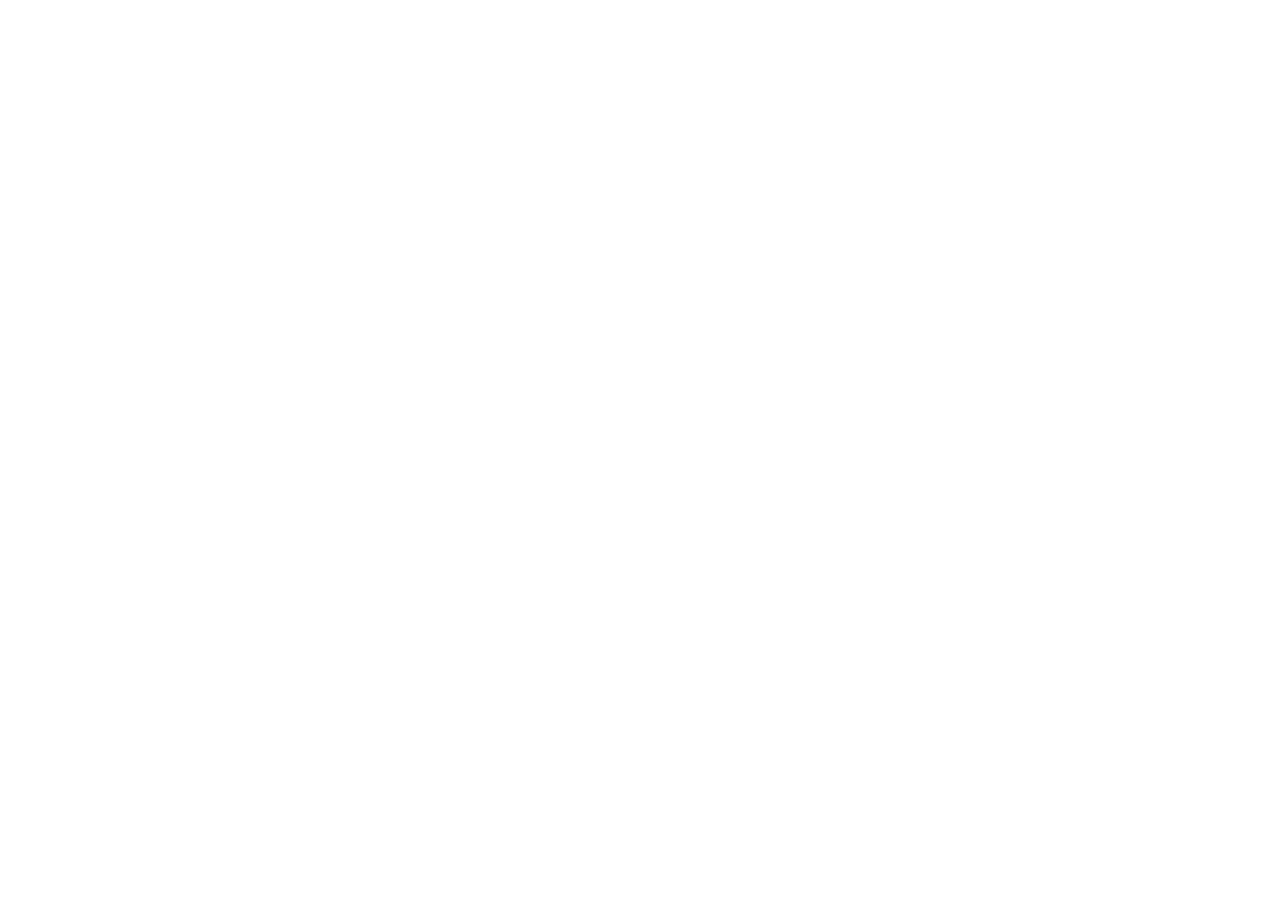
==== sample project/index.html @ 1ad2bad4 "building the project structure" ====
<!DOCTYPE html>
<html>
    <head>
        <title> First webpage. </title>
    </head>

    <body>
        <header>
            <!--Top header menu containing logo and navigation bar.-->
            <div id="top-header">

                <!--Logo-->
                <div id="logo">

                </div>

            <!--Navigation menu-->
            <nav>

            </nav>

        </div>
        </header>

        <!--Main content between the header and the footer-->
        <main>
            <!--Section 1 of the main content-->
            <section>

            </section>

            <!--Section 2 of the main content-->
            <section>

            </section>

            <!--Section 3 of the main content-->
            <section>

            </section>
        </main>

        <!--Footer-->
        <footer>
            
        </footer>
    </body>
</html>
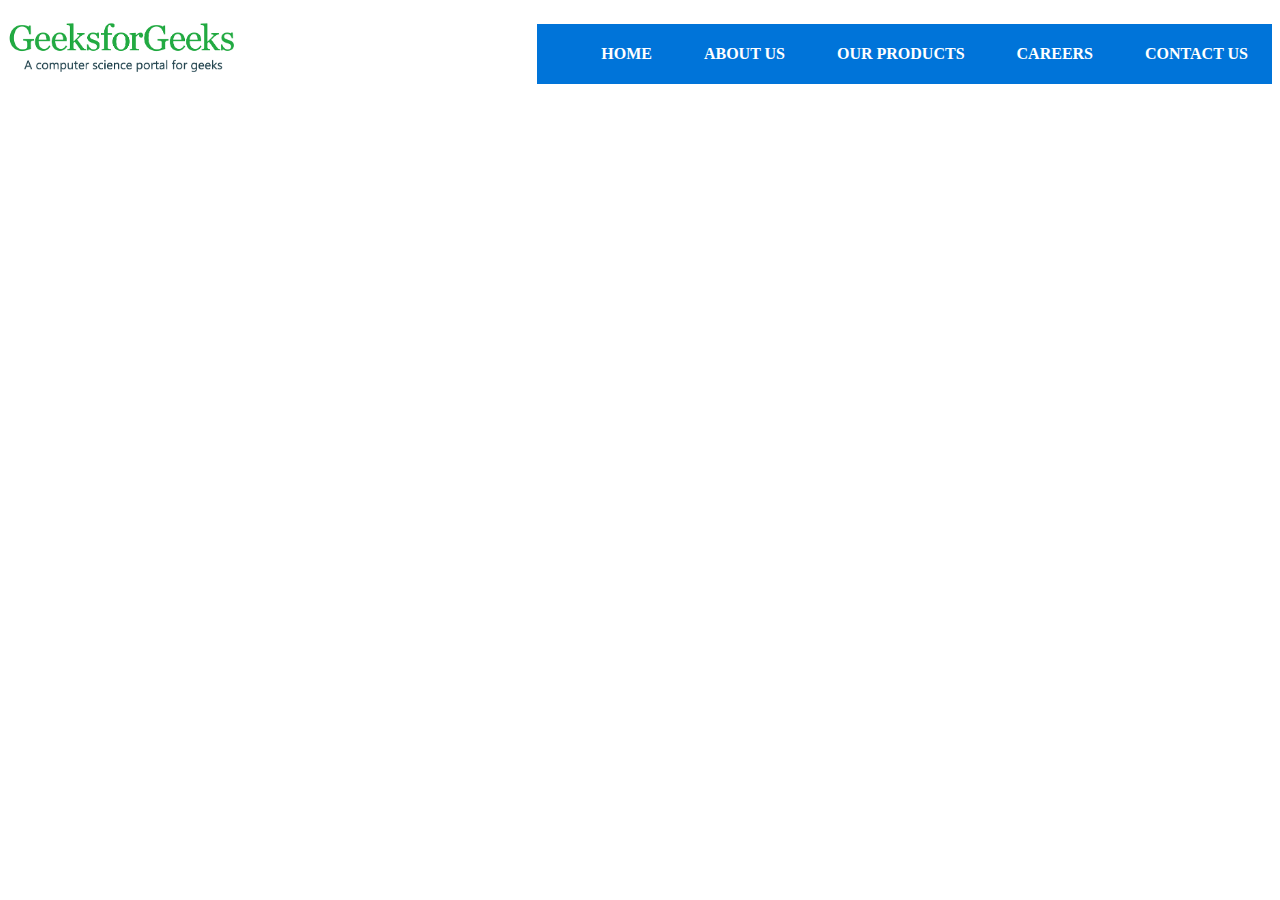
==== commit efab8808: "add styling" ====
--- a/sample project/index.html
+++ b/sample project/index.html
@@ -2,6 +2,7 @@
 <html>
     <head>
         <title> First webpage. </title>
+        <link rel="stylesheet" href="css/style.css">
     </head>
 
     <body>
@@ -11,13 +12,25 @@
 
                 <!--Logo-->
                 <div id="logo">
-
+                    <img src="images/Logo.png" />
                 </div>
 
             <!--Navigation menu-->
             <nav>
+                <div id="menu">
+                    <ul>
+                        <li class="active"><a href="#">Home</a></li>
+                        <li><a href="#">About Us</a></li>
+                        <li><a href="#">Our Products</a></li>
+                        <li><a href="#">Careers</a></li>
+                        <li><a href="#">Contact Us</a></li>
+                    </ul>
+                </div>
+            </nav>
+        </div>
 
-            </nav>
+        <!--Image menu in header to contain an image and a sample text over that image-->
+        <div id="header-image-menu">
 
         </div>
         </header>
@@ -42,7 +55,7 @@
 
         <!--Footer-->
         <footer>
-            
+
         </footer>
     </body>
 </html>--- a/sample project/css/style.css
+++ b/sample project/css/style.css
@@ -0,0 +1,74 @@
+/*************************/
+/* Styling Header */
+/*************************/
+header{
+	
+	overflow: hidden;
+}
+
+#top-header{
+		
+	text-align: center;
+	height: 60px;
+}
+
+/****************/
+/* Styling Logo */
+/****************/
+#logo{
+	float: left;
+	padding: none;
+	margin: none;
+	height: 60px;
+	width: 30%;
+}
+
+#logo img{
+	width: 60%;
+	float: left;
+	padding: 10px 0px;
+}
+
+/***************************/
+/* Styling Navigation Menu */
+/***************************/
+#menu{
+	float: right;
+	width: 70%;
+	height: 100%;
+	margin: none;
+}
+	
+#menu ul{
+	text-align: center;
+	float: right;
+	margin: none;
+	background: #0074D9;
+}
+	
+#menu li{
+	display: inline-block;
+	padding: none;
+	margin: none;
+}
+	
+#menu li a, #menu li span{
+	display: inline-block;
+	padding: 0em 1.5em;
+	text-decoration: none;
+	font-weight: 600;
+	text-transform: uppercase;
+	line-height: 60px;
+}
+	
+#menu li a{
+		
+	color: #FFF;
+}
+	
+#menu li:hover a, #menu li span{
+	background: #FFF;
+	color: #0074D9;
+	border-left: 1px solid #0074D9;
+	text-decoration: none;
+}
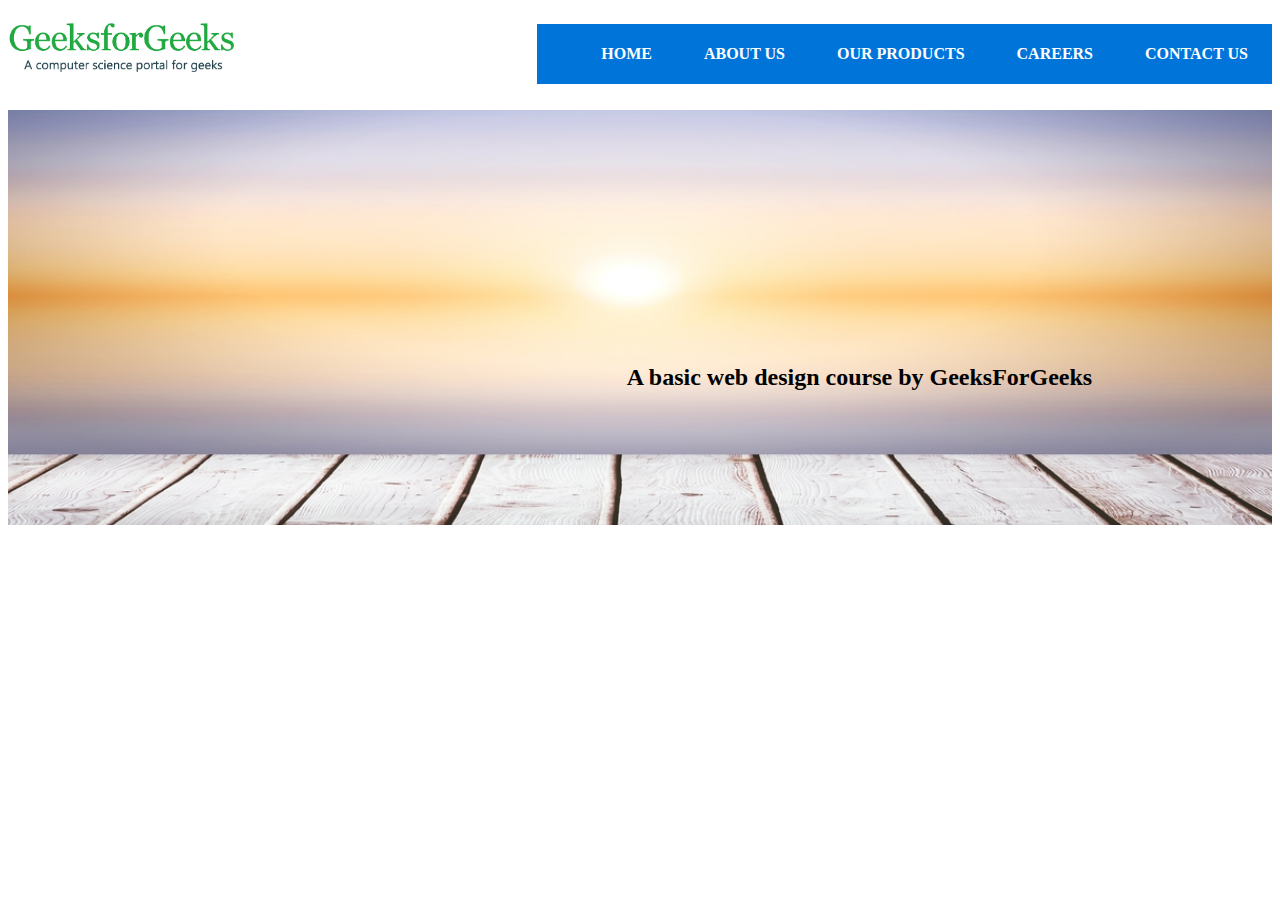
==== commit b7f88477: "build web header" ====
--- a/sample project/index.html
+++ b/sample project/index.html
@@ -31,7 +31,8 @@
 
         <!--Image menu in header to contain an image and a sample text over that image-->
         <div id="header-image-menu">
-
+            <img src="images/slider.jpg">
+            <h2 id="image-text">A basic web design course by GeeksForGeeks</h2>
         </div>
         </header>
 
--- a/sample project/css/style.css
+++ b/sample project/css/style.css
@@ -72,3 +72,27 @@
 	border-left: 1px solid #0074D9;
 	text-decoration: none;
 }
+
+/*Styling the main image menu*/
+#header-image-menu{
+    top: 10px;
+    position: relative;
+}
+
+/*Styling the image inside the image menu*/
+#header-image-menu img{
+    width: 100%;
+    margin: none;
+    padding: none;
+}
+
+/*Positioning the image text*/
+#image-text{
+    position: absolute;
+    top: 60%;
+    left: 60%;
+    font-family: 'Roboto';
+    color: #000;
+    transform: translate(-30%, -30%);
+    text-align: center;
+}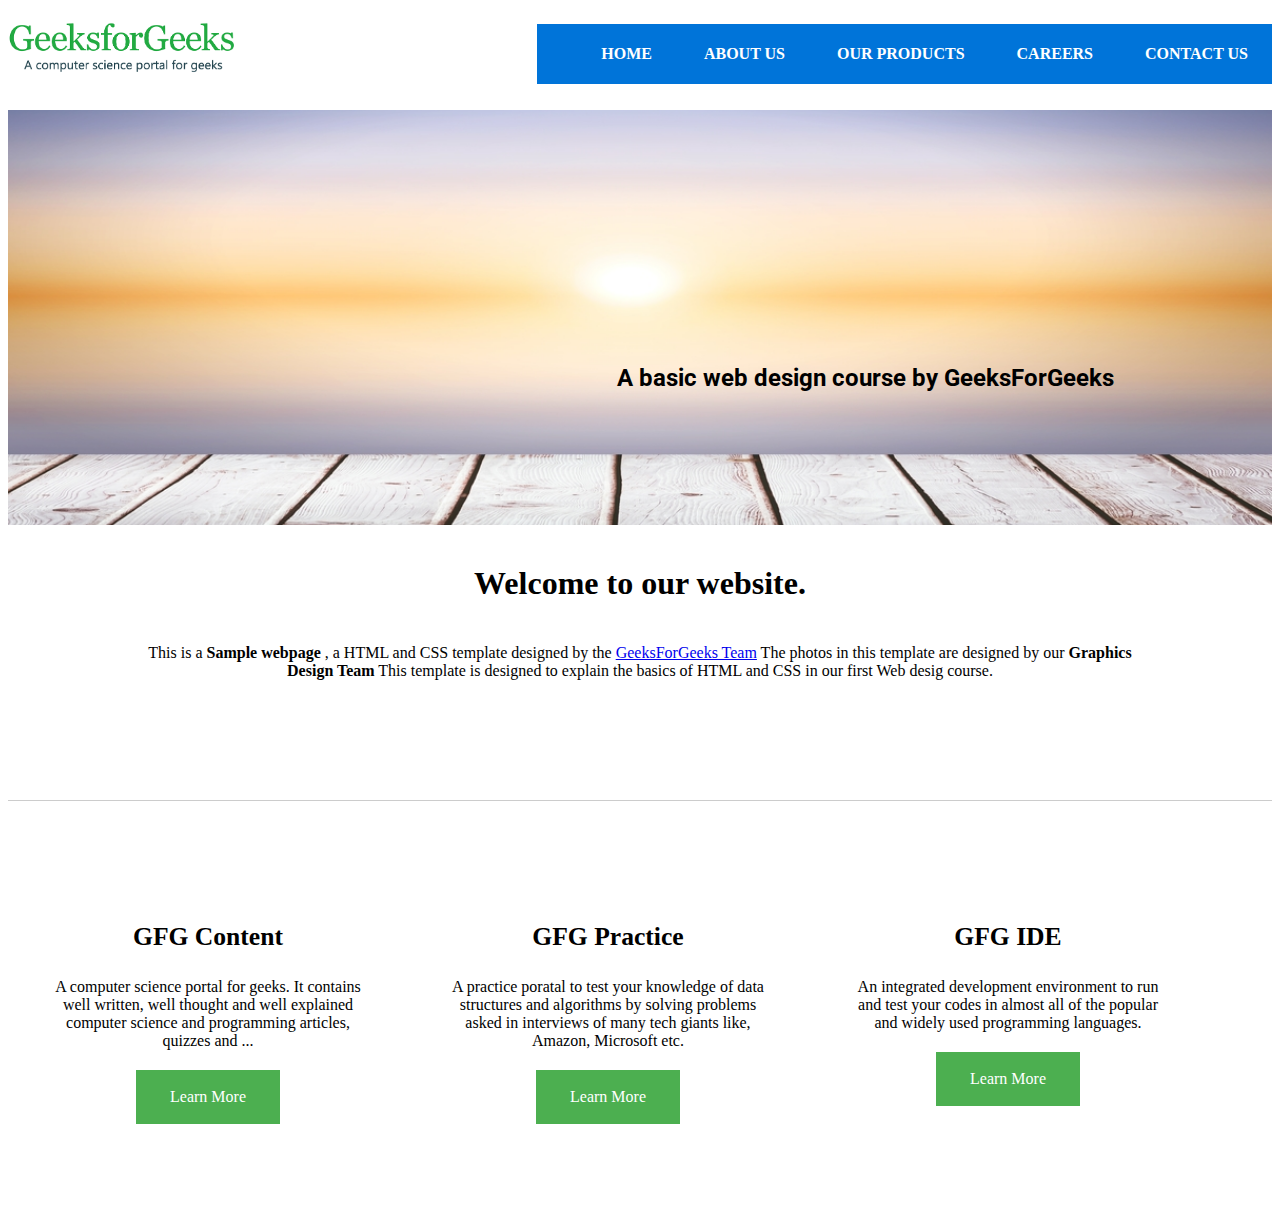
==== commit e686823c: "complete second section" ====
--- a/sample project/index.html
+++ b/sample project/index.html
@@ -3,6 +3,7 @@
     <head>
         <title> First webpage. </title>
         <link rel="stylesheet" href="css/style.css">
+        <link href="https://fonts.googleapis.com/css?family=Roboto" rel="stylesheet">
     </head>
 
     <body>
@@ -40,11 +41,61 @@
         <main>
             <!--Section 1 of the main content-->
             <section>
-
+                <div id="welcome">
+                    <h1 class="title">Welcome to our website.</h1>
+                    <p>This is a <strong> Sample webpage </strong>, a HTML and CSS template designed by the 
+                    <a href="https://www.geeksforgeeks.org/" target="_blank" rel="nofollow">GeeksForGeeks Team</a>
+                    The photos in this template are designed by our <b>Graphics Design Team</b> This template is designed 
+                    to explain the basics of HTML and CSS in our first Web desig course.
+                </p>
+                </div>
             </section>
 
             <!--Section 2 of the main content-->
-            <section>
+            <section class="container" id="section-2">
+                <div class="row">
+                    <div id="column1">
+                        <div class="column-title">
+                            <h2>GFG Content</h2>
+                        </div>
+
+                        <p>A computer science portal for geeks. It contains well written,
+                            well thought and well explained computer science and programming articles,
+                            quizzes and ...
+                        </p>
+
+                        <a href="https://www.geeksforgeeks.org" target="_blank" class="button">Learn More</a>
+                    </div>
+
+                    <div id="column2">
+                        <div class="column-title">
+                            <h2>GFG Practice</h2>
+                        </div>
+
+                        <p>A practice poratal to test your knowledge
+                            of data structures and algorithms by solving
+                            problems asked in interviews of many tech giants
+                            like, Amazon, Microsoft etc.
+                        </p>
+
+                        <a href="https://practice.geeksforgeeks.org/" target="_blank" class="button">Learn More</a>
+                    </div>
+
+                    <div id="column3">
+                        <div class="column-title">
+                            <h2>GFG IDE</h2>
+                        </div>
+
+                        <p>An integrated development environment to
+                            run and test your codes in almost all of
+                            the popular and widely used programming
+                            languages.
+                        </p>
+
+                        <a href="https://ide.geeksforgeeks.org" target="_blank" class="button">Learn More</a>
+                    </div>
+
+                </div>
 
             </section>
 
--- a/sample project/css/style.css
+++ b/sample project/css/style.css
@@ -95,4 +95,68 @@
     color: #000;
     transform: translate(-30%, -30%);
     text-align: center;
+}
+
+/*Style div with id #welcome */
+#welcome{
+    overflow: hidden;
+    width: 1000px;
+    margin: 0px auto;
+}
+
+/*Style the title h1 tag. */
+#welcome .title{
+    margin-top: 20px;
+    padding: 20px;
+    text-align: center;
+}
+
+#welcome p{
+    margin-bottom: 40px;
+    text-align: center;
+}
+
+
+/*Adding basic styles for layout.*/
+#section-2{
+    overflow: hidden;
+    margin-top: 5em;
+    padding-top: 1em;
+    border-top: 1px solid rgba(0, 0, 0, 0.2);
+    text-align: center;
+}
+
+/*ALign columns in-line*/
+.row #column1,
+.row #column2,
+.row #column3{
+    float: left;
+    width: 320px;
+    padding: 80px 40px 80px 40px;
+}
+
+/*Style the column titles. */
+.column-title h2{
+    margin: 1em 0em;
+    font-size: 1.6em;
+    font-weight: 700;
+}
+
+
+.button{
+    text-decoration: none;
+    text-align: center;
+    display: inline-block;
+    font-size: 16px;
+    background-color: #4CAF50;
+    color: white;
+    border: 2px solid #4CAF50;
+    padding: 16px 32px;
+    margin: 4px 2px;
+    cursor: pointer;
+}
+
+.button:hover{
+    background-color: white;
+    color: #4CAF50;
 }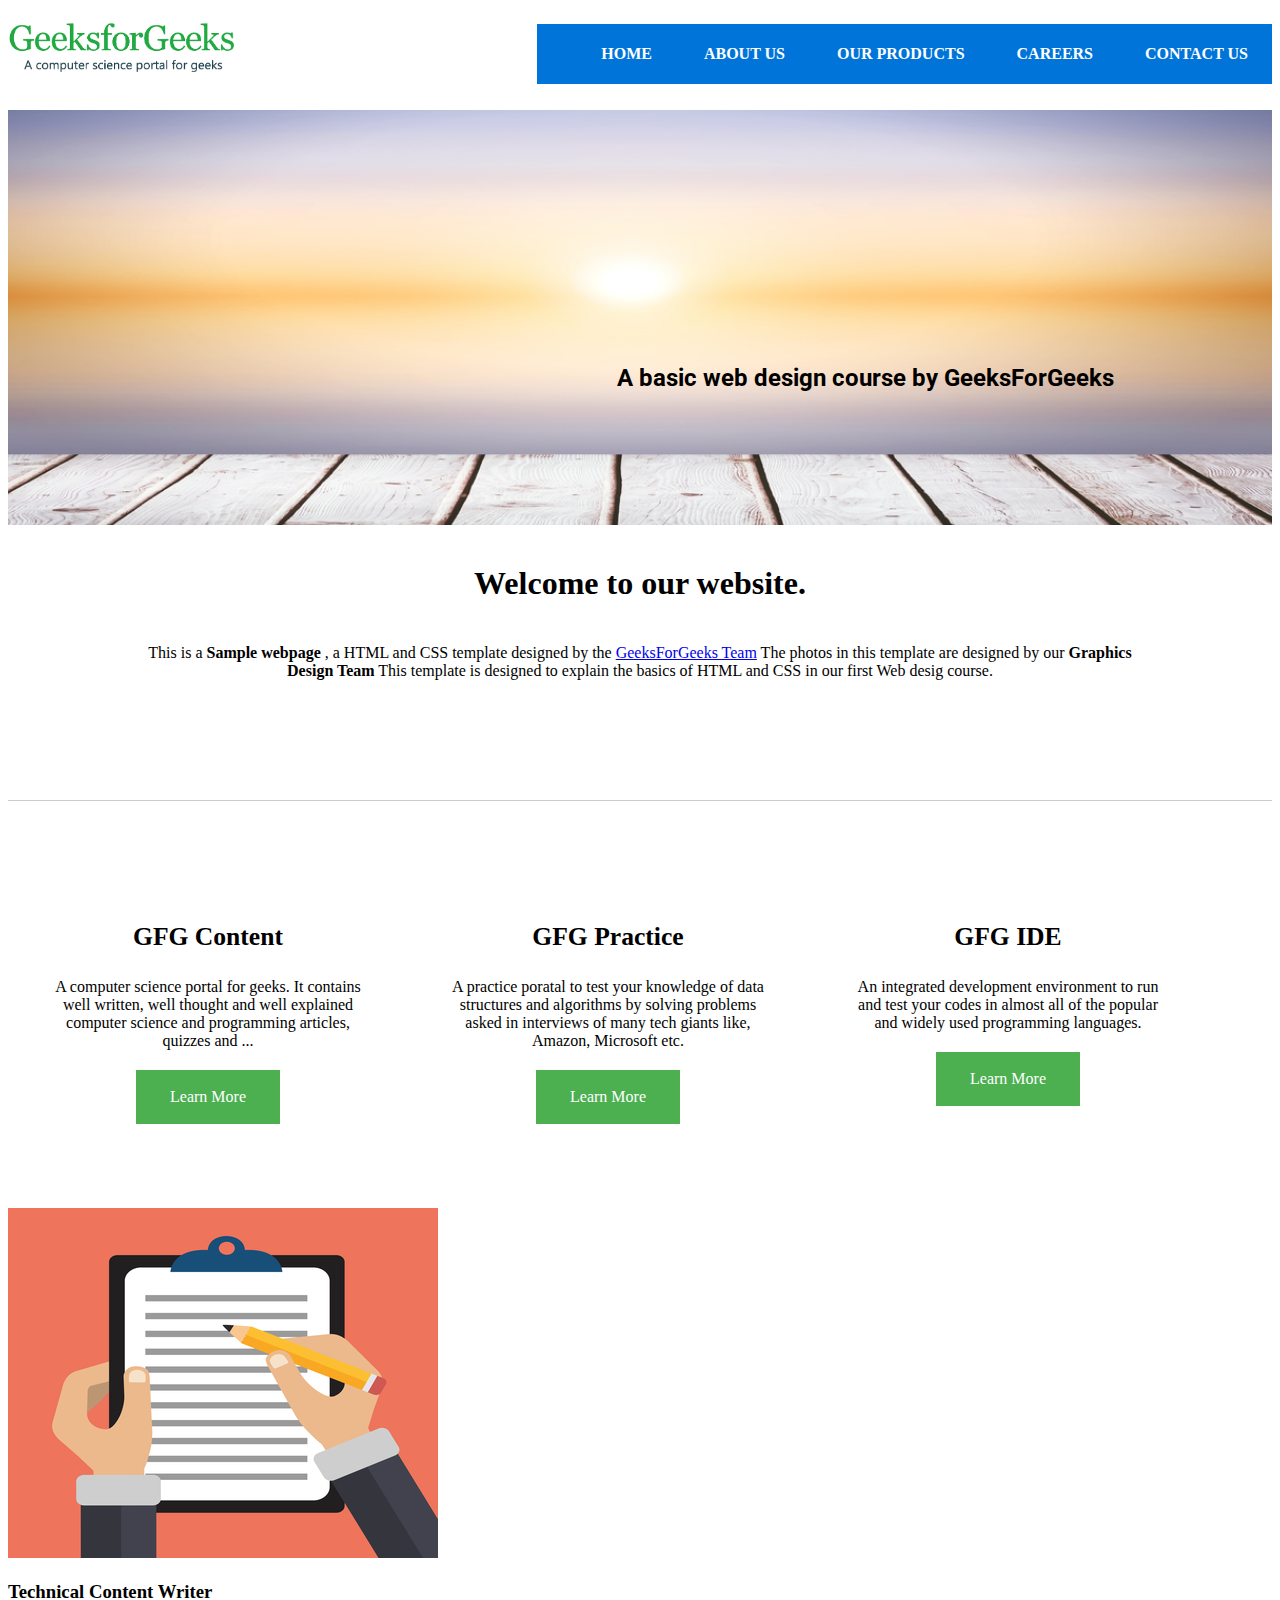
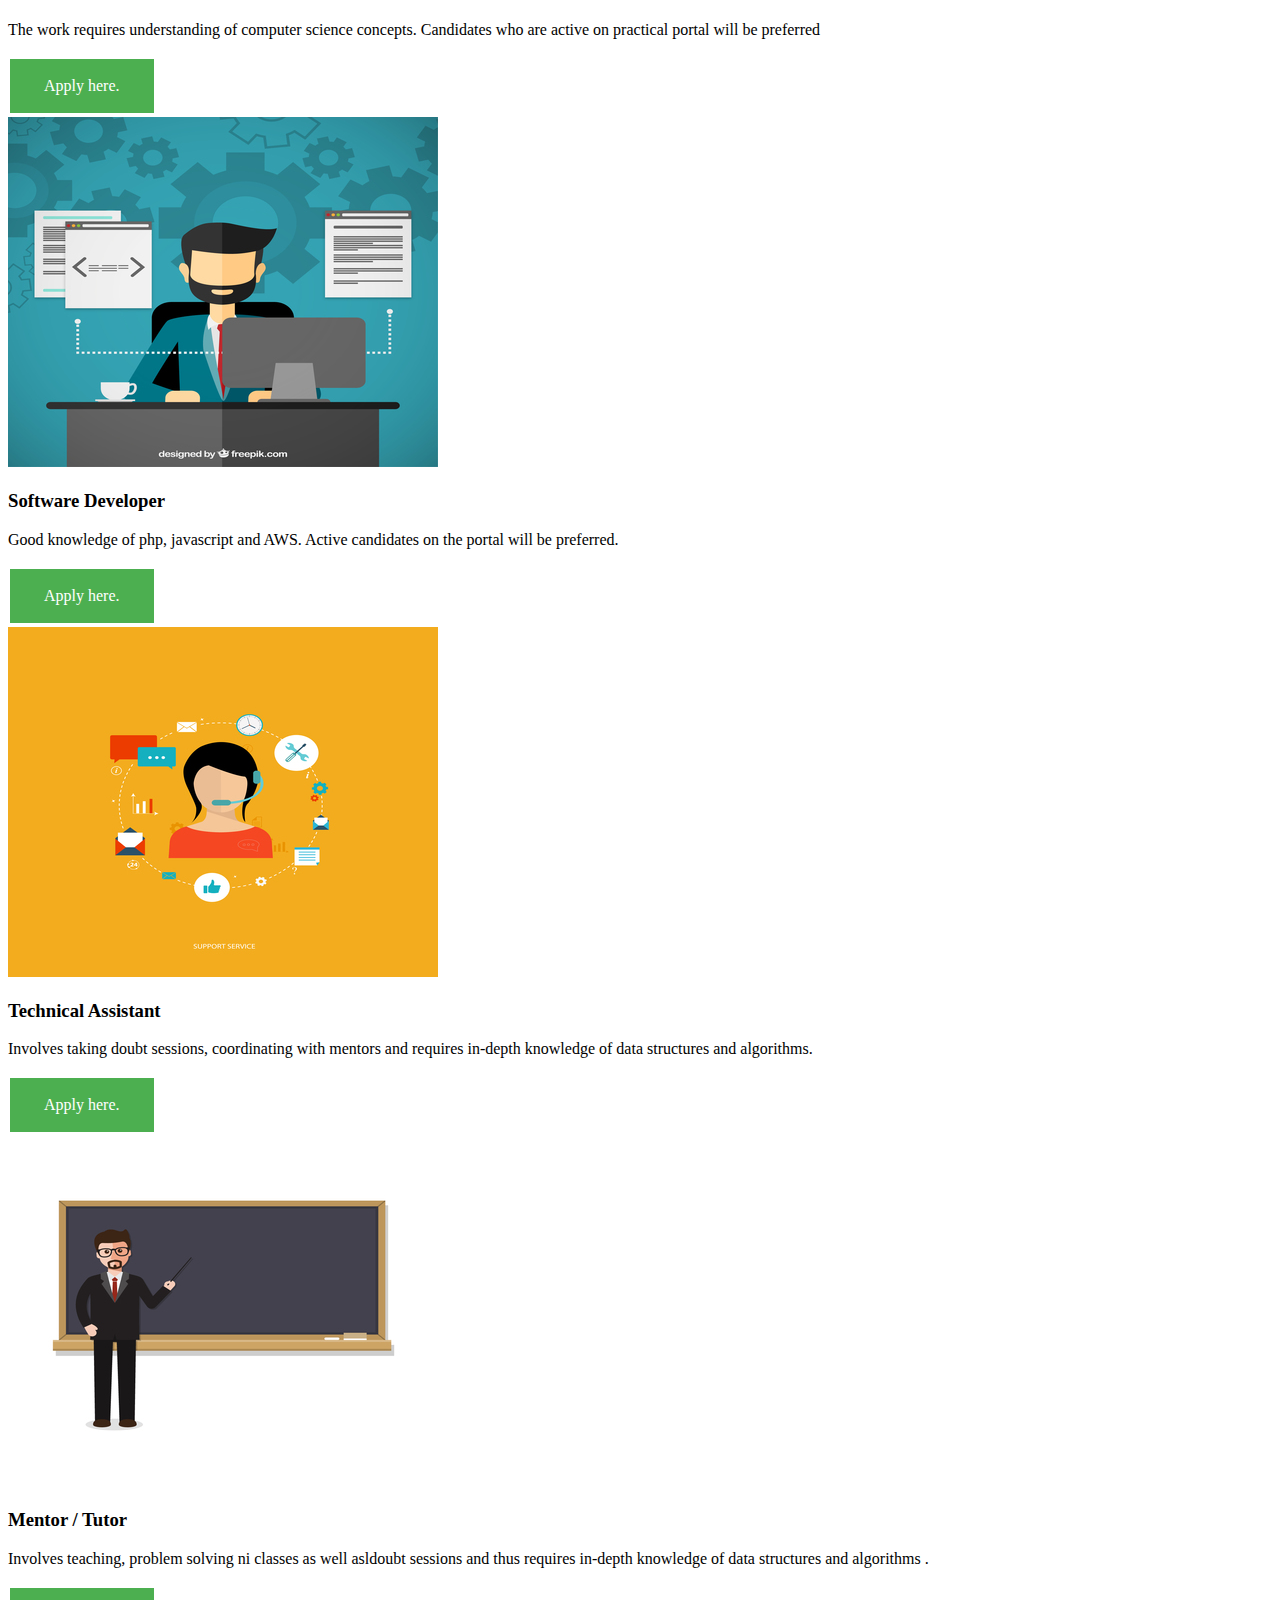
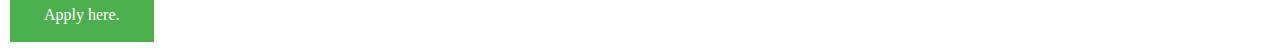
==== commit 35da8652: "add section 3" ====
--- a/sample project/index.html
+++ b/sample project/index.html
@@ -100,7 +100,53 @@
             </section>
 
             <!--Section 3 of the main content-->
-            <section>
+            <section class="container" id="section-3">
+                <div id="row">
+                    <div id="column21">
+                        <img src="images/writer.jpg" class="image image-full">
+
+                        <div class="img-title">
+                            <h3>Technical Content Writer</h3>
+                        </div>
+
+                        <p> The work requires understanding of computer science concepts. Candidates who are active on practical portal will be preferred</p>
+                        <a href="https://www.geeksforgeeks.org/careers/" target="_blank" class="button"> Apply here. </a>
+                    </div>
+
+                    <div id="column22">
+                        <img src="images/developer.jpg" class="image image-full">
+
+                        <div class="img-title">
+                            <h3>Software Developer</h3>
+                        </div>
+
+                        <p>Good knowledge of php, javascript and AWS. Active candidates on the portal will be preferred.</p>
+                        <a href="https://www.geeksforgeeks.org/careers/" target="_blank" class="button"> Apply here. </a>
+                    </div>
+
+                    <div id="column23">
+                        <img src="images/support.jpg" class="image image-full">
+
+                        <div class="img-title">
+                            <h3>Technical Assistant</h3>
+                        </div>
+
+                        <p>Involves taking doubt sessions, coordinating with mentors and requires in-depth knowledge of data structures and algorithms.</p>
+                        <a href="https://www.geeksforgeeks.org/careers/" target="_blank" class="button"> Apply here. </a>
+                    </div>
+
+                    <div id="column24">
+                        <img src="images/teacher.jpg" class="image image-full">
+
+                        <div class="img-title">
+                            <h3>Mentor / Tutor</h3>
+                        </div>
+
+                        <p>Involves teaching, problem solving ni classes as well asldoubt sessions and thus requires in-depth knowledge of data structures and algorithms .</p>
+                        <a href="https://www.geeksforgeeks.org/careers/" target="_blank" class="button"> Apply here. </a>
+                    </div>
+
+                </div>
 
             </section>
         </main>
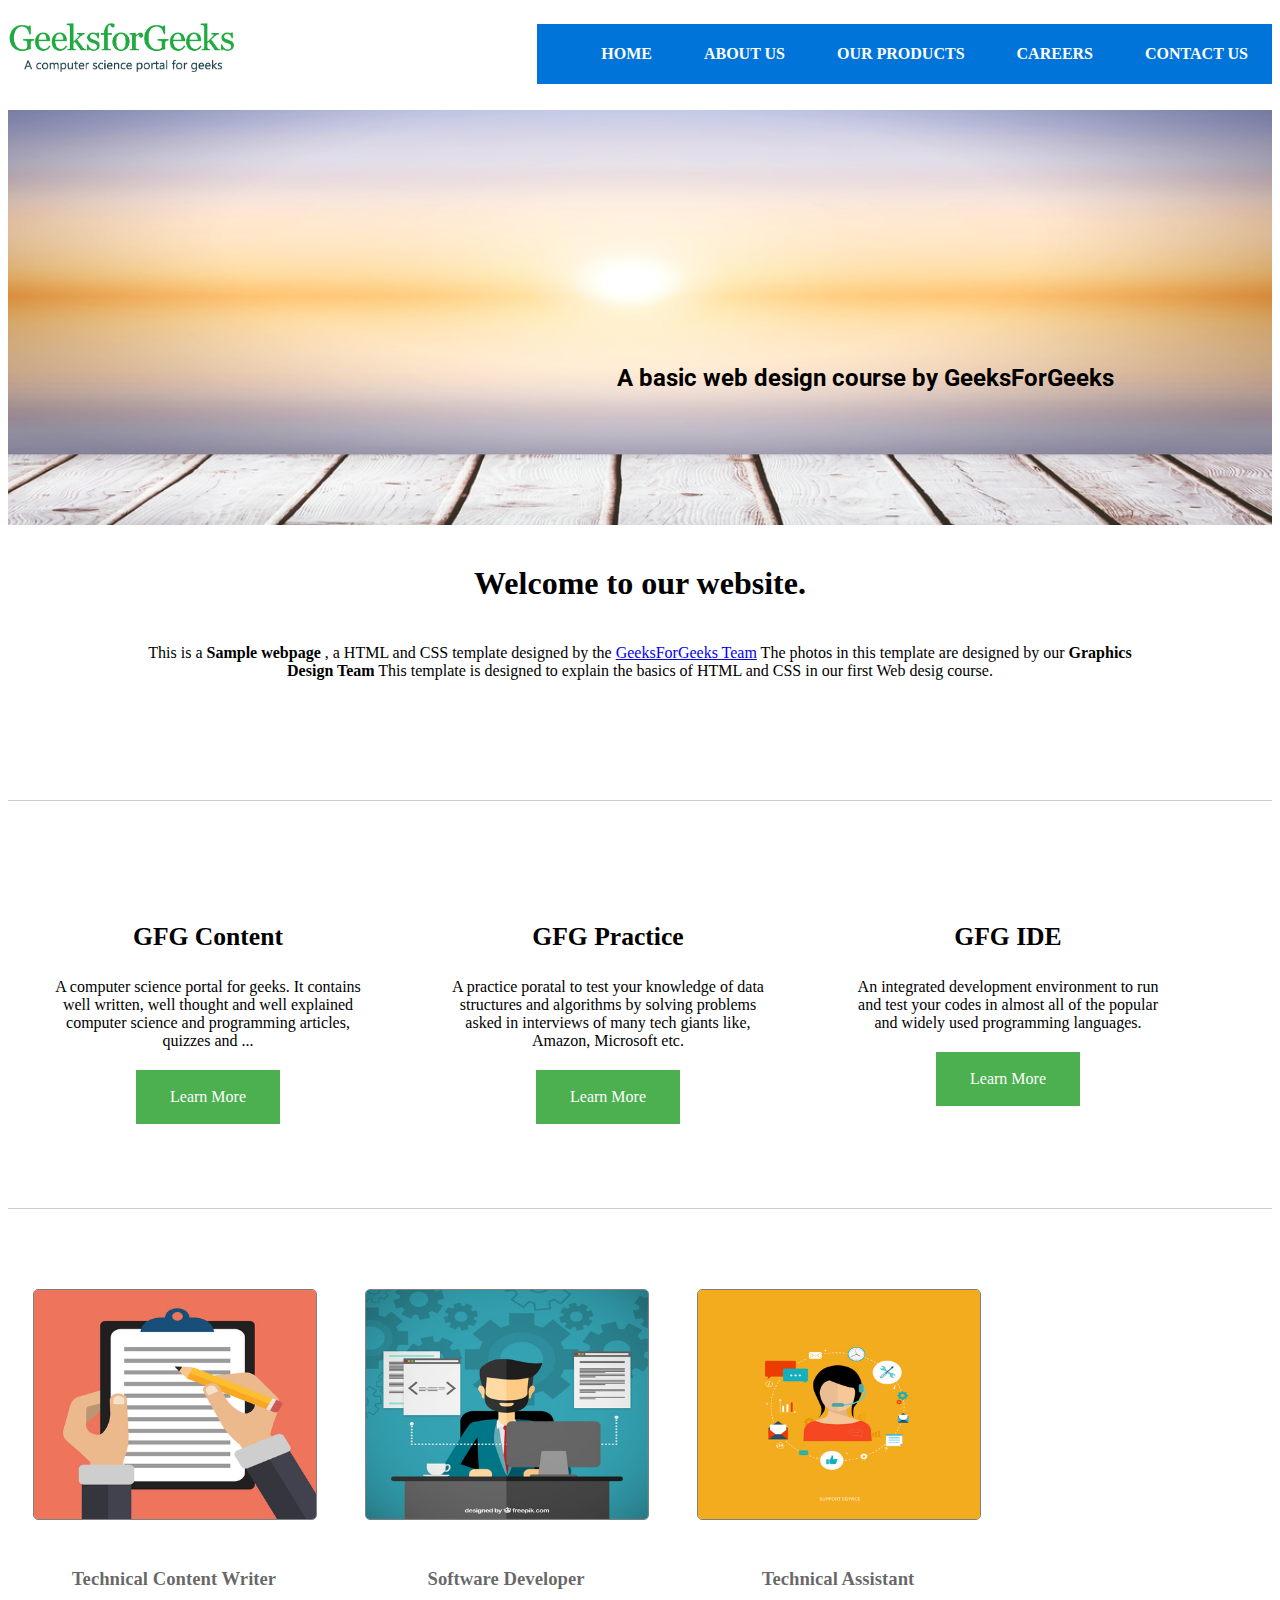
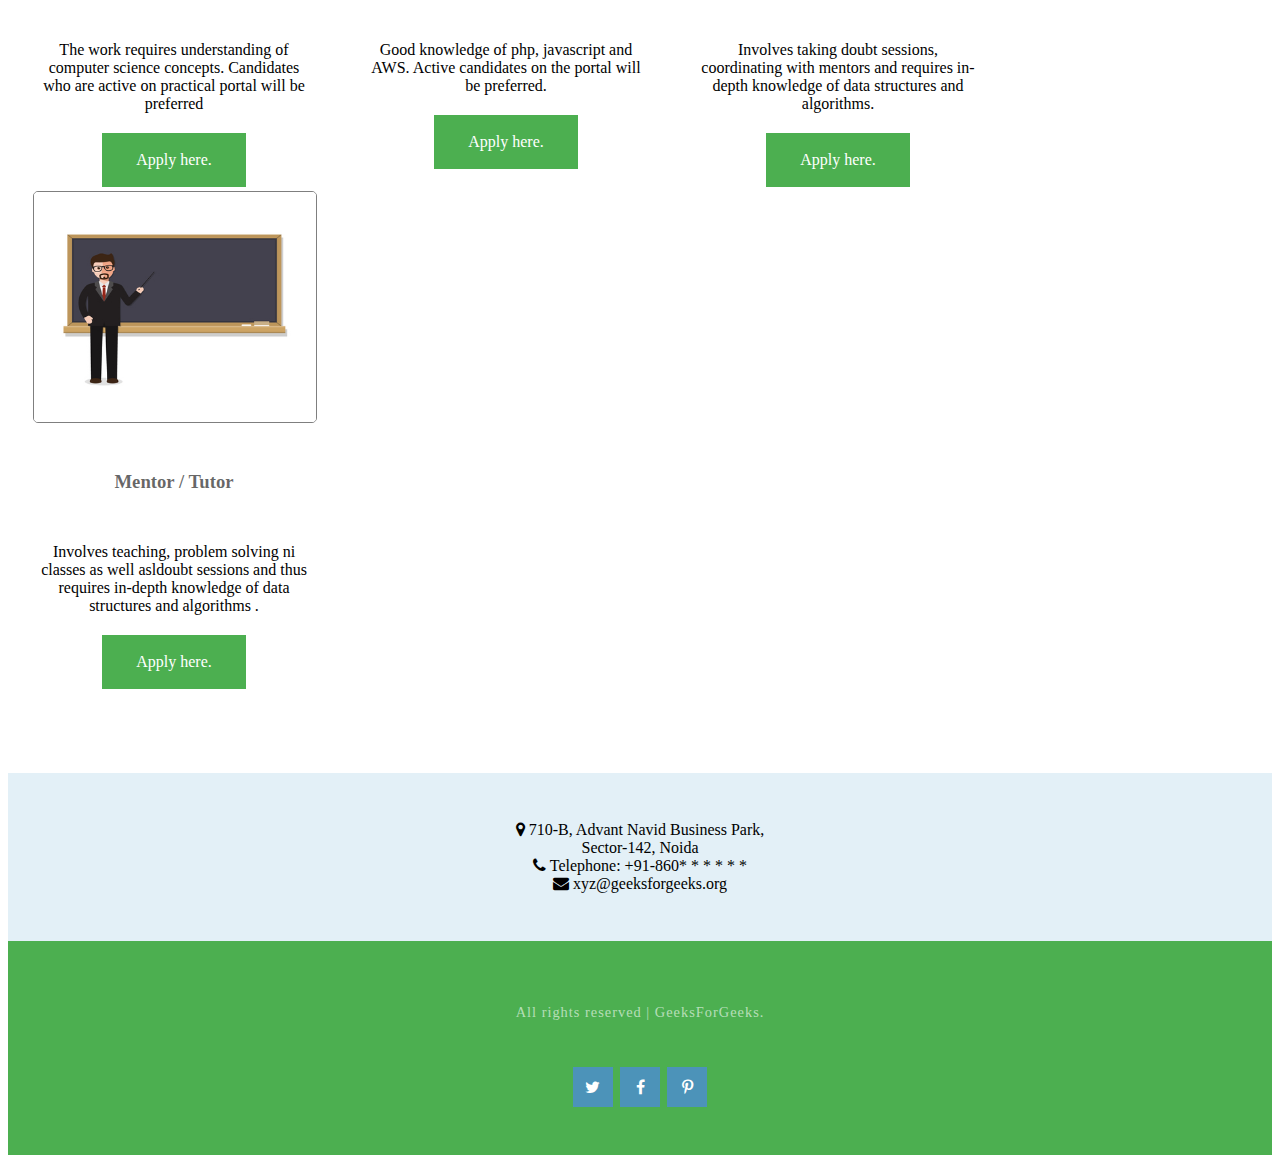
==== commit b7a66b06: "add styling for section 4" ====
--- a/sample project/index.html
+++ b/sample project/index.html
@@ -4,6 +4,7 @@
         <title> First webpage. </title>
         <link rel="stylesheet" href="css/style.css">
         <link href="https://fonts.googleapis.com/css?family=Roboto" rel="stylesheet">
+        <link rel="stylesheet" href="https://cdnjs.cloudflare.com/ajax/libs/font-awesome/4.7.0/css/font-awesome.min.css">
     </head>
 
     <body>
@@ -152,7 +153,54 @@
         </main>
 
         <!--Footer-->
-        <footer>
+        <footer id "footer">
+            <!--Company details-->
+            <!--1. Address
+            2. Contact number
+            3. Enquiry mail-->
+
+            <div class="company-details">
+                <div class="row">
+                    <div class="col1">
+                        <span id="icon" class="fa fa-map-marker"></span>
+                        <span>
+                            710-B, Advant Navid Business Park,
+                            <br />Sector-142, Noida
+                        </span>
+                    </div>
+
+                    <div class="col2">
+                        <span id="icon" class="fa fa-phone"></span>
+                        <span>
+                           Telephone: +91-860* * * * * * 
+                        </span>
+                    </div>
+
+                    <div class="col3">
+                        <span id="icon" class="fa fa-envelope"></span>
+                        <span>xyz@geeksforgeeks.org</span>
+                    </div>
+                </div>
+            </div>
+
+            <!--Copyright section-->
+            <div class="copyright">
+                <p> All rights reserved | GeeksForGeeks. </p>
+                <ul class="contact">
+
+                    <li>
+                        <a href="#" class="fa fa-twitter"></a>
+                    </li>
+
+                    <li>
+                        <a href="#" class="fa fa-facebook"></a>
+                    </li>
+
+                    <li>
+                        <a href="#" class="fa fa-pinterest-p"></a>
+                    </li>
+                </ul>
+            </div>
 
         </footer>
     </body>
--- a/sample project/css/style.css
+++ b/sample project/css/style.css
@@ -159,4 +159,131 @@
 .button:hover{
     background-color: white;
     color: #4CAF50;
+}
+
+/*****************************************/
+/*     Styling Main Content Section 3    */
+/*****************************************/
+
+#section-3{
+    overflow: hidden;
+    padding-top: 5em;
+    border-top: 1px solid rgba(0, 0, 0, 0.2);
+    text-align: center;
+}
+
+.image{
+    display: inline-block;
+    border: 1px solid rgba(0, 0, 0, 0.5);
+    border-radius: 5px;
+}
+
+.image img{
+    display: block;
+    width: 100%;
+}
+
+.image-full{
+    display: block;
+    width: 100%;
+    margin: 0 0 3em 0;
+}
+
+.img-title{
+    display: block;
+    padding-bottom: 1em;
+    font-size: 1em;
+    color: rgba(0, 0, 0, 0.6);
+}
+
+/*Add fixed width for each column and align text to the center */
+#column21, #column22,
+#column23, #column24{
+    width: 282px;
+    text-align: center;
+}
+
+#column21, #column22,
+#column23, #column24{
+    width: 282px;
+    text-align: center;
+}
+
+#column21, #column22,
+#column23, #column24{
+    float: left;
+    margin: auto 25px;
+}
+
+
+/**********************************/
+/*          Styling Footer        */
+/**********************************/
+.company-details{
+    overflow: hidden;
+    padding: 3em 0em;
+    background: #E3F0F7;
+    text-align: center;
+    margin-top: 5em;
+}
+
+
+/*Align 3 columns in one. */
+#footer #col1,
+#footer #col2,
+#footer #col3{
+    float: left;
+    width: 320px;
+    padding: 0px 40px 0px 40px;
+}
+
+#footer #icon{
+    display: block;
+    margin-bottom: 1em;
+    font-size: 3em;
+}
+
+/*Add styles to basic layout. */
+.copyright{
+    overflow: hidden;
+    padding: 3em 0em;
+    border-top: 2-px solid rgba(255, 255, 255, 0.08);
+    text-align: center;
+    background: #4CAF50;
+}
+
+/*Add style to paragraph element*/
+.copyright p{
+    letter-spacing: 1px;
+    font-size: 0.90em;
+    color: rgba(255, 255, 255, 0.6)
+}
+
+/*Add style to anchor tag. */
+.copyright a{
+    text-decoration: none;
+    color: rgba(255, 255, 255, 0.8);
+}
+
+/*Add styles to social icons*/
+ul.contact{
+    margin: 0;
+    padding: 2em 0em 0em 0em;
+    list-style: none;
+}
+
+ul.contact li{
+    display: inline-block;
+    padding: 0em 0.10em;
+    font-size: 1em;
+}
+
+ul.contact li a{
+    color: #FFF;
+    display: inline-block;
+    background: #4C93B9;
+    width: 40px;
+    height: 40px;
+    line-height: 40px;
+    text-align: center;
 }